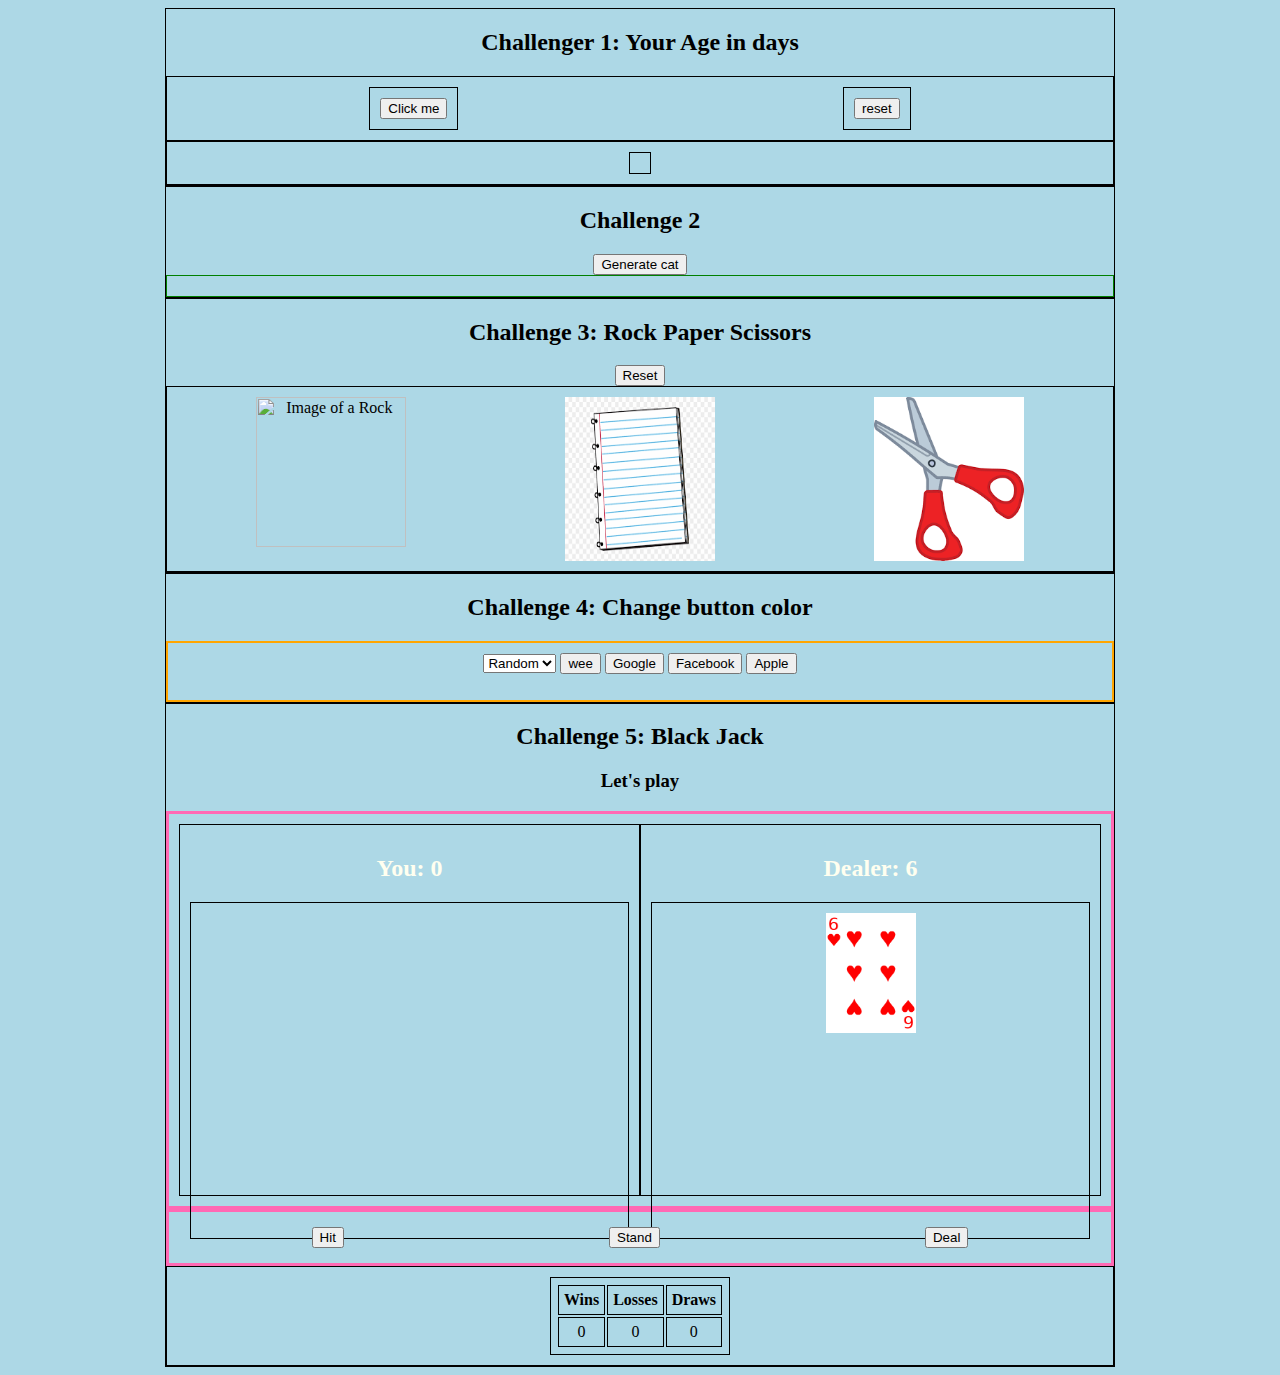
==== static/index.html @ 0b18b325 "exchanged static/sounds/swish with ./sounds/swish" ====
<html lang="en">
	<head>
		<meta charset="UTF-8" />
		<meta http-equiv="X-UA-Compatible" content="IE=edge" />
		<meta name="viewport" content="width=device-width, initial-scale=1.0" />
		<link
			href="https://cdn.jsdelivr.net/npm/bootstrap@5.0.2/dist/css/bootstrap.min.css"
			rel="stylesheet"
			integrity="sha384-EVSTQN3/azprG1Anm3QDgpJLIm9Nao0Yz1ztcQTwFspd3yD65VohhpuuCOmLASjC"
			crossorigin="anonymous"
		/>
		<link rel="stylesheet" href="./css/style.css" />
		<title>Javascript on Steroids</title>
	</head>
	<body>
		<div class="container-1">
			<h2>Challenger 1: Your Age in days</h2>
			<div class="flex-box-container-1">
				<div>
					<button class="btn btn-primary" onclick="ageInDays()">
						Click me
					</button>
				</div>
				<div>
					<button class="btn btn-danger" onclick="reset()">reset</button>
				</div>
			</div>
			<div class="flex-box-container-1">
				<div id="flex-box-result"></div>
			</div>
		</div>
		<div class="container-2">
			<h2>Challenge 2</h2>
			<button class="btn btn-success" onclick="generateCat()">
				Generate cat
			</button>
			<div class="flex-box-container-2">
				<div id="catResult"></div>
			</div>
		</div>
		<div class="container-3">
			<h2>Challenge 3: Rock Paper Scissors</h2>
			<button class="btn btn-danger" onclick="rpsReset()">Reset</button>
			<div class="flex-box-container-3" id="flex-box-container-3">
				<img
					src="https://png.pngtree.com/png-clipart/20210108/ourlarge/pngtree-monochrome-rock-clip-art-png-image_2689540.jpg"
					alt="Image of a Rock"
					id="rock"
					width="150px"
					onclick="rpsGame(this)"
				/>
				<img
					src="[data-uri]"
					alt=""
					width="150px"
					id="paper"
					onclick="rpsGame(this)"
				/>
				<img
					src="[data-uri]"
					alt=""
					width="150px"
					id="scissors"
					onclick="rpsGame(this)"
				/>
			</div>
		</div>
		<div class="container-4">
			<h2>Challenge 4: Change button color</h2>
			<div class="flex-box-container-4">
				<form action="">
					<select name="color" id="color" onchange="changeColor(this)">
						<option value="random">Random</option>
						<option value="red">Red</option>
						<option value="green">Green</option>
						<option value="reset">Reset</option>
					</select>
					<button class="btn btn-primary">wee</button>
					<button class="btn btn-danger">Google</button>
					<button class="btn btn-warning">Facebook</button>
					<button class="btn btn-success">Apple</button>
				</form>
			</div>
		</div>
		<div class="container-5">
			<h2>Challenge 5: Black Jack</h2>
			<h3><span id="blackjack-result">Let's play</span></h3>
			<div class="flex-blackjack-row-1" id="flex-blackjack-row-1">
				<div id="your-box">
					<h2>You: <span id="your-blackjack-result">0</span></h2>
					<div id="yourCards"></div>
				</div>
				<div id="dealer-box">
					<h2>Dealer: <span id="dealer-blackjack-result">0</span></h2>
					<div id="opponentsCards"></div>
				</div>
			</div>
			<div class="flex-blackjack-row-2">
				<button
					class="btn-lg btn-primary mr-2"
					id="blackjack-hit-button"
					onclick="blackjackHit('yourHit', '#yourCards')"
				>
					Hit
				</button>
				<button
					class="btn-lg btn-warning mr-2"
					id="blackjack-stand-button"
					onclick="stand()"
				>
					Stand
				</button>
				<button
					class="btn-lg mr-2 btn-danger"
					id="blackjack-deal-button"
					onclick="deal()"
				>
					Deal
				</button>
			</div>
			<div class="flex-blackjack-row-3">
				<table>
					<tr>
						<th>Wins</th>
						<th>Losses</th>
						<th>Draws</th>
					</tr>
					<tr>
						<td><span id="wins">0</span></td>
						<td><span id="losses">0</span></td>
						<td><span id="draws">0</span></td>
					</tr>
				</table>
			</div>
		</div>
		<script src="./js/script.js"></script>
	</body>
</html>
---- static/css/style.css ----
body {
	background: lightblue;
}

.container-1,
.container-2,
.container-3,
.container-4,
.container-5 {
	border: 1px solid black;
	text-align: center;
	width: 75%;
	margin: 0 auto;
}

.flex-box-container-1,
.flex-box-container-3,
.flex-blackjack-row-3 {
	display: flex;
	border: 1px solid black;
	padding: 10px;
	flex-wrap: wrap;
	flex-direction: row;
	justify-content: space-around;
}

.flex-box-container-1 div {
	display: flex;
	padding: 10px;
	border: 1px solid black;
	align-items: center;
}

.flex-box-container-2 {
	display: flex;
	border: 1px solid green;
	flex-wrap: wrap;
	justify-content: space-around;
	padding: 10px;
}

.flex-box-container-2 img {
	border: 2px solid green;
	margin: 5px;
	box-shadow: 5px 10px 10px rgb(0 0 0 / 0.6);
}

.flex-box-container-3 img:hover {
	box-shadow: 5px 5px 5px greenyellow;
}

.flex-box-container-4 {
	display: flex;
	justify-content: space-around;
	border: 2px solid orange;
	padding: 10px;
	flex-direction: row;
	flex-wrap: wrap;
}

.flex-blackjack-row-1,
.flex-blackjack-row-2 {
	display: flex;
	border: 3px solid hotpink;
	padding: 10px;
	flex-wrap: wrap;
	flex-direction: row;
	justify-content: space-around;
	background: url("https://media.istockphoto.com/vectors/poker-table-background-in-green-color-vector-id1206505233?k=6&m=1206505233&s=612x612&w=0&h=3yK8zXZmrh3-tRVtw0wY-AiTTwnqFf_mmNlIGAjlr4E=")
		center;
	color: ivory;
}

.flex-blackjack-row-1 div {
	border: 1px solid black;
	flex: 1;
	padding: 10px;
	text-align: center;
}
#your-box {
	height: 350px;
}
#yourCards,
#opponentsCards {
	display: flex;
	height: 90%;
	flex-wrap: wrap;
	flex-direction: row;
	justify-content: space-around;
}
table,
th,
td {
	padding: 5px;
	border: 1px solid black;
	text-align: center;
}
.flex-blackjack-row-2 button {
	margin: 5px;
}
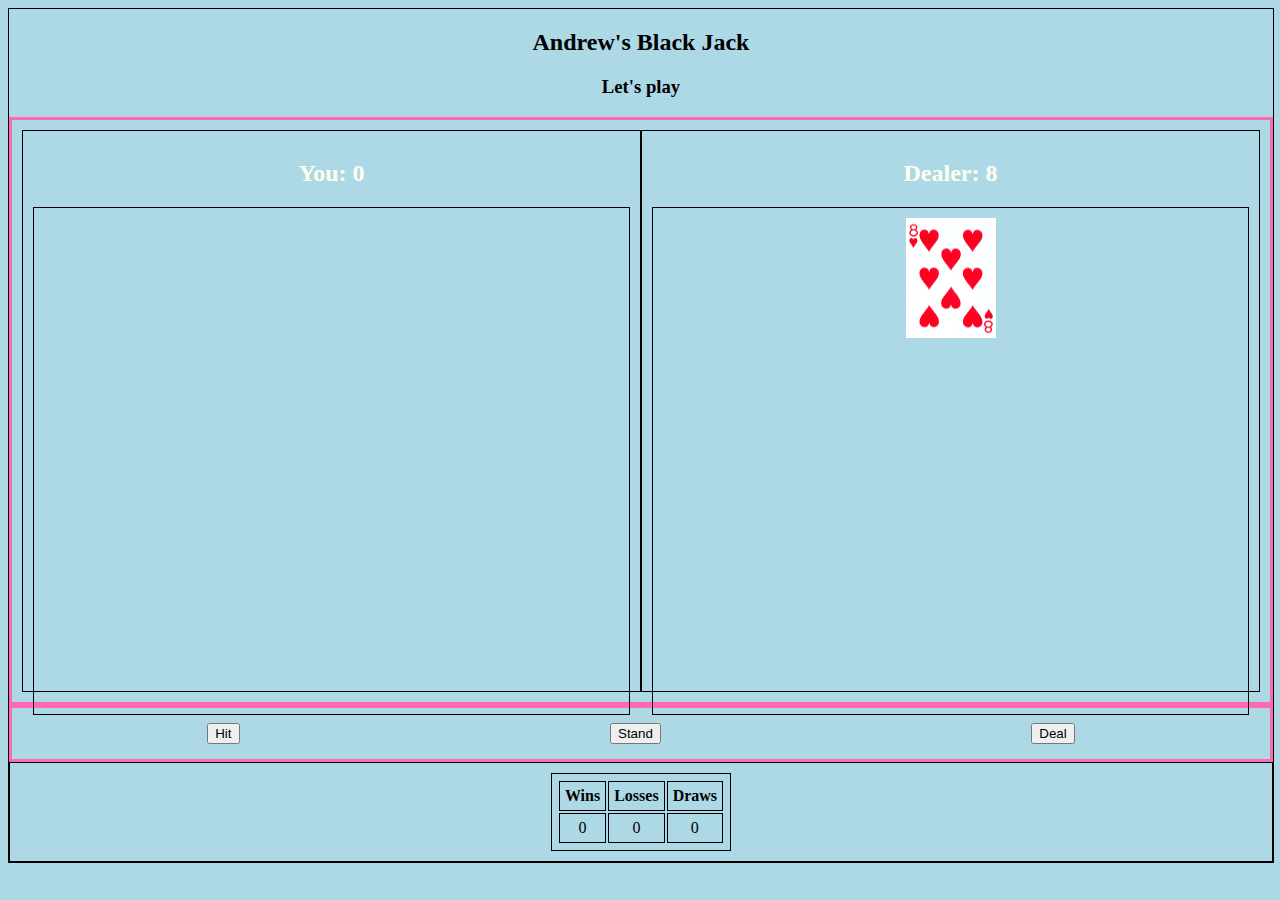
==== commit 488eb2c8: "without other challenges" ====
--- a/static/index.html
+++ b/static/index.html
@@ -13,77 +13,8 @@
 		<title>Javascript on Steroids</title>
 	</head>
 	<body>
-		<div class="container-1">
-			<h2>Challenger 1: Your Age in days</h2>
-			<div class="flex-box-container-1">
-				<div>
-					<button class="btn btn-primary" onclick="ageInDays()">
-						Click me
-					</button>
-				</div>
-				<div>
-					<button class="btn btn-danger" onclick="reset()">reset</button>
-				</div>
-			</div>
-			<div class="flex-box-container-1">
-				<div id="flex-box-result"></div>
-			</div>
-		</div>
-		<div class="container-2">
-			<h2>Challenge 2</h2>
-			<button class="btn btn-success" onclick="generateCat()">
-				Generate cat
-			</button>
-			<div class="flex-box-container-2">
-				<div id="catResult"></div>
-			</div>
-		</div>
-		<div class="container-3">
-			<h2>Challenge 3: Rock Paper Scissors</h2>
-			<button class="btn btn-danger" onclick="rpsReset()">Reset</button>
-			<div class="flex-box-container-3" id="flex-box-container-3">
-				<img
-					src="https://png.pngtree.com/png-clipart/20210108/ourlarge/pngtree-monochrome-rock-clip-art-png-image_2689540.jpg"
-					alt="Image of a Rock"
-					id="rock"
-					width="150px"
-					onclick="rpsGame(this)"
-				/>
-				<img
-					src="[data-uri]"
-					alt=""
-					width="150px"
-					id="paper"
-					onclick="rpsGame(this)"
-				/>
-				<img
-					src="[data-uri]"
-					alt=""
-					width="150px"
-					id="scissors"
-					onclick="rpsGame(this)"
-				/>
-			</div>
-		</div>
-		<div class="container-4">
-			<h2>Challenge 4: Change button color</h2>
-			<div class="flex-box-container-4">
-				<form action="">
-					<select name="color" id="color" onchange="changeColor(this)">
-						<option value="random">Random</option>
-						<option value="red">Red</option>
-						<option value="green">Green</option>
-						<option value="reset">Reset</option>
-					</select>
-					<button class="btn btn-primary">wee</button>
-					<button class="btn btn-danger">Google</button>
-					<button class="btn btn-warning">Facebook</button>
-					<button class="btn btn-success">Apple</button>
-				</form>
-			</div>
-		</div>
 		<div class="container-5">
-			<h2>Challenge 5: Black Jack</h2>
+			<h2>Andrew's Black Jack</h2>
 			<h3><span id="blackjack-result">Let's play</span></h3>
 			<div class="flex-blackjack-row-1" id="flex-blackjack-row-1">
 				<div id="your-box">
--- a/static/css/style.css
+++ b/static/css/style.css
@@ -9,7 +9,7 @@
 .container-5 {
 	border: 1px solid black;
 	text-align: center;
-	width: 75%;
+	width: 100%;
 	margin: 0 auto;
 }
 
@@ -63,8 +63,8 @@
 	display: flex;
 	border: 3px solid hotpink;
 	padding: 10px;
-	flex-wrap: wrap;
-	flex-direction: row;
+	/* flex-wrap: wrap;
+	flex-direction: row;*/
 	justify-content: space-around;
 	background: url("https://media.istockphoto.com/vectors/poker-table-background-in-green-color-vector-id1206505233?k=6&m=1206505233&s=612x612&w=0&h=3yK8zXZmrh3-tRVtw0wY-AiTTwnqFf_mmNlIGAjlr4E=")
 		center;
@@ -73,20 +73,22 @@
 
 .flex-blackjack-row-1 div {
 	border: 1px solid black;
-	flex: 1;
 	padding: 10px;
 	text-align: center;
 }
-#your-box {
-	height: 350px;
+#your-box,
+#dealer-box {
+	height: 60vh;
+	width: 50%;
 }
 #yourCards,
 #opponentsCards {
-	display: flex;
+	/* display: flex; */
 	height: 90%;
-	flex-wrap: wrap;
-	flex-direction: row;
-	justify-content: space-around;
+	/* flex-wrap: wrap; */
+	/* flex-direction: column; */
+	justify-content: center;
+	position: relative;
 }
 table,
 th,
@@ -98,3 +100,18 @@
 .flex-blackjack-row-2 button {
 	margin: 5px;
 }
+
+#cardImageId {
+	position: relative;
+	background-color: white;
+}
+
+button {
+	z-index: 1;
+}
+
+@media screen and (min-width: 476px) {
+	#cardImageId {
+		position: static;
+	}
+}
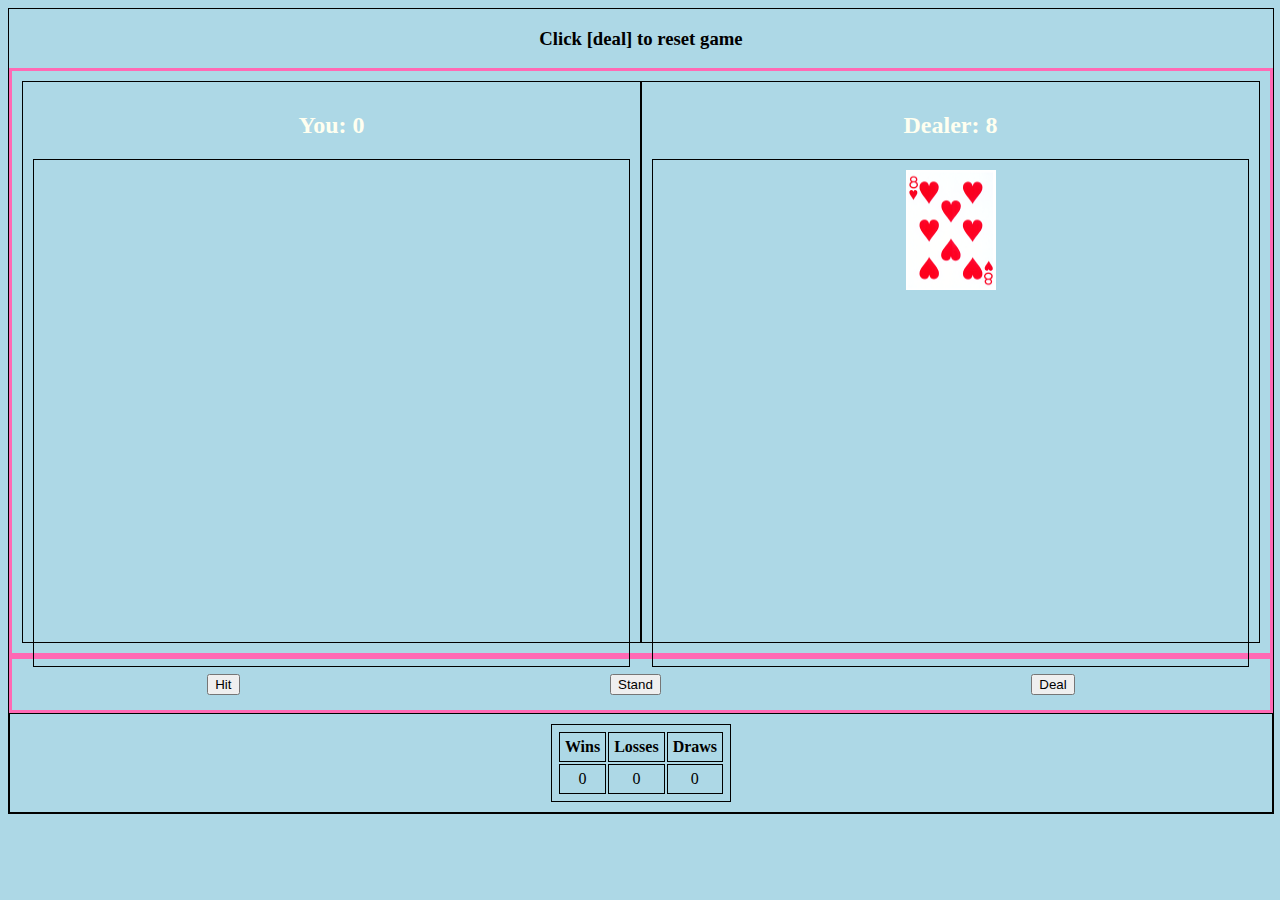
==== commit ba6fcf50: "without zip" ====
--- a/static/index.html
+++ b/static/index.html
@@ -14,8 +14,7 @@
 	</head>
 	<body>
 		<div class="container-5">
-			<h2>Andrew's Black Jack</h2>
-			<h3><span id="blackjack-result">Let's play</span></h3>
+			<h3><span id="blackjack-result">Click [deal] to reset game</span></h3>
 			<div class="flex-blackjack-row-1" id="flex-blackjack-row-1">
 				<div id="your-box">
 					<h2>You: <span id="your-blackjack-result">0</span></h2>
